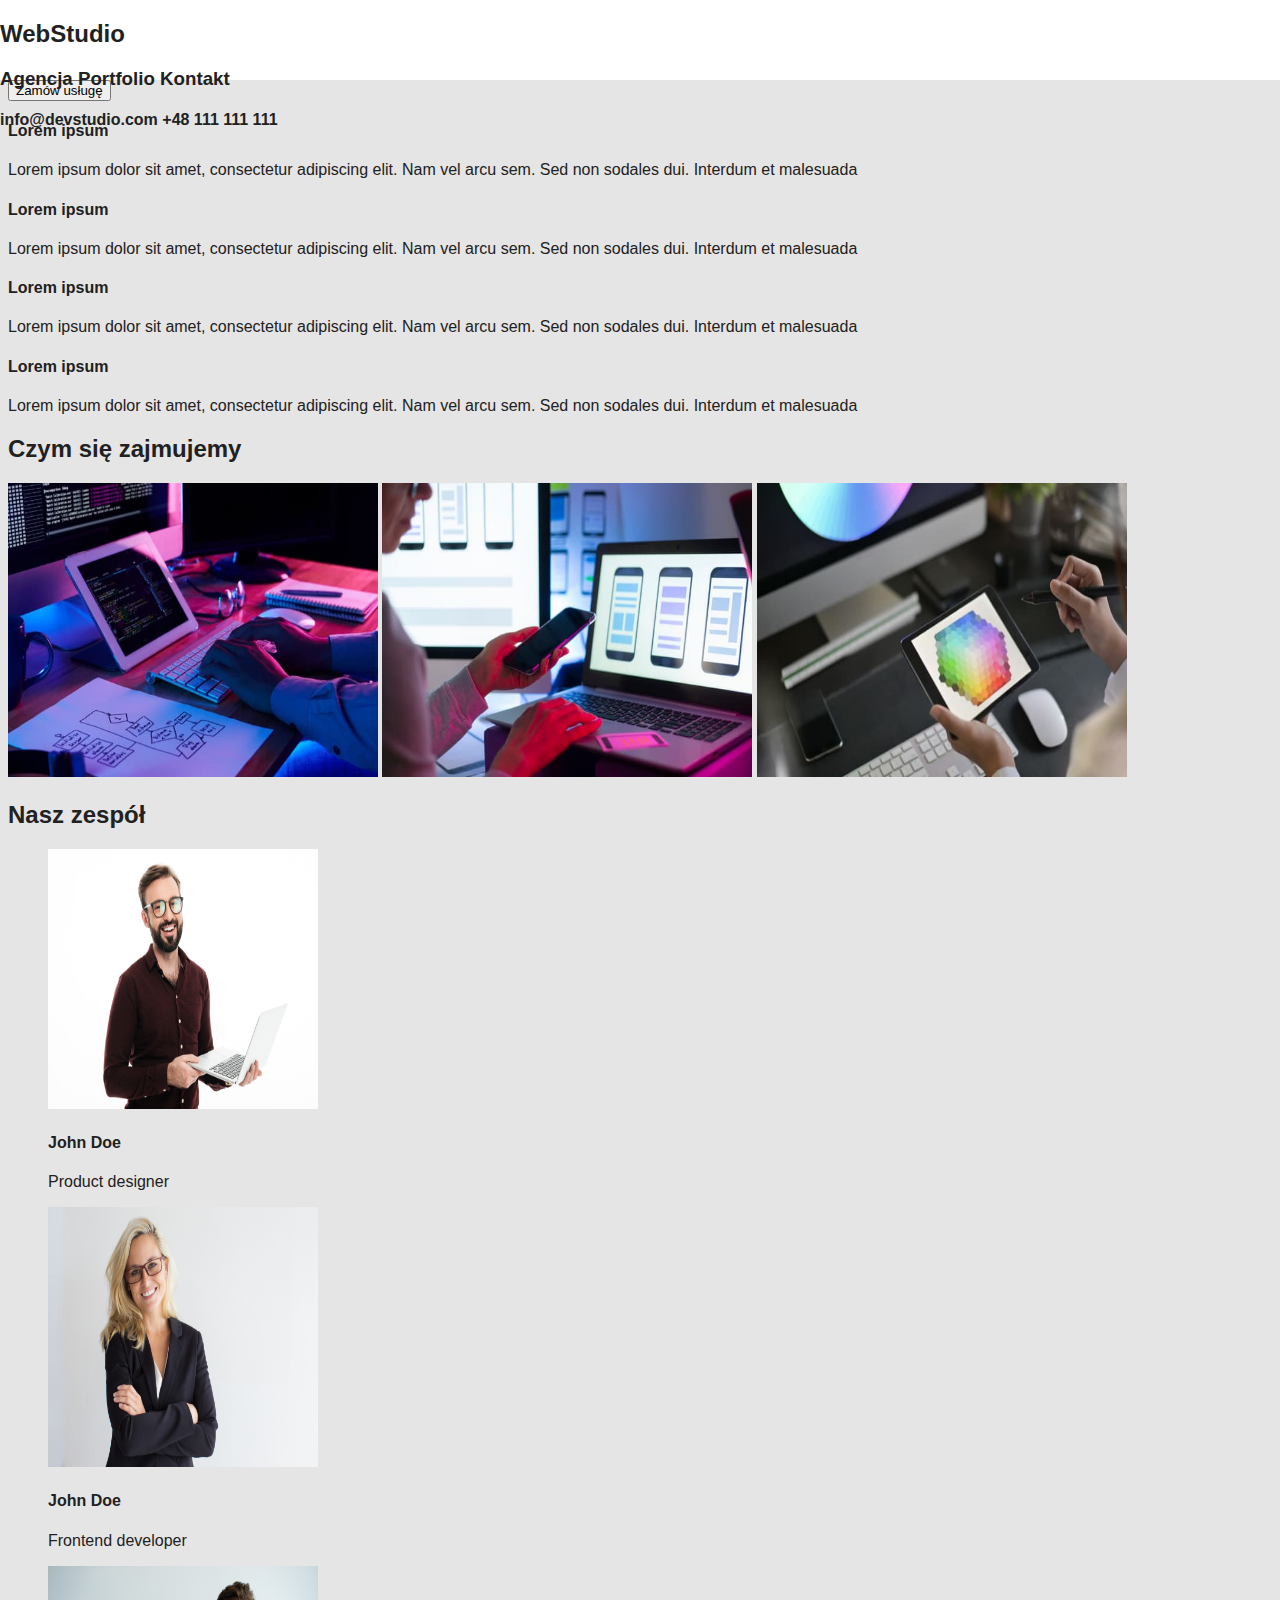
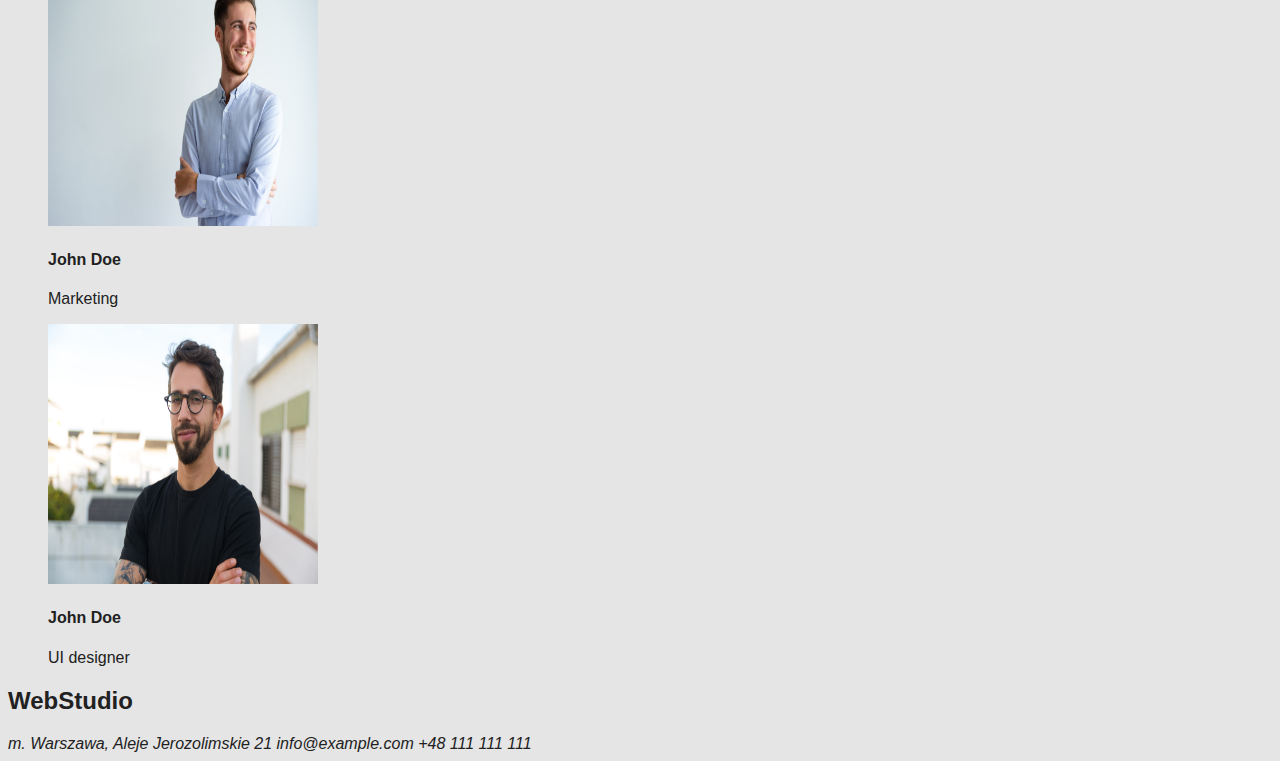
==== index.html @ 2507f746 "hw01_update" ====
<!DOCTYPE html>
<html lang="en">
  <head>
    <meta charset="UTF-8" />
    <meta name="viewport" content="width=device-width, initial-scale=1.0" />
    <link href="style.css" rel="stylesheet" type="text/css" />
    <link href="vars.css" rel="stylesheet" type="text/css" />
    <title>Zadanie domowe - WebStudio</title>
  </head>
  <body>
    <header>
      <section>
        <a href="https://roeee2.github.io/goit-markup-hw-01/"
          ><h2>WebStudio</h2></a
        >
      </section>
      <nav>
        <section>
          <h3>
            <a href="#team">Agencja</a>
            <a href="#whatwedo">Portfolio</a>
            <a href="#contact">Kontakt</a>
          </h3>
        </section>
      </nav>
      <section>
        <h4>
          <a href="mailto:info@devstudio.com">info@devstudio.com</a>
          <a href="tel:+48111111111">+48 111 111 111</a>
        </h4>
      </section>
    </header>
    <main>
      <article>
        <h1>EFEKTYWNE ROZWIĄZANIA DLA WASZEGO BIZNESU</h1>
        <section>
          <button type="button">Zamów usługę</button>
          <h4>Lorem ipsum</h4>
          <p>
            Lorem ipsum dolor sit amet, consectetur adipiscing elit. Nam vel
            arcu sem. Sed non sodales dui. Interdum et malesuada
          </p>
          <h4>Lorem ipsum</h4>
          <p>
            Lorem ipsum dolor sit amet, consectetur adipiscing elit. Nam vel
            arcu sem. Sed non sodales dui. Interdum et malesuada
          </p>
          <h4>Lorem ipsum</h4>
          <p>
            Lorem ipsum dolor sit amet, consectetur adipiscing elit. Nam vel
            arcu sem. Sed non sodales dui. Interdum et malesuada
          </p>
          <h4>Lorem ipsum</h4>
          <p>
            Lorem ipsum dolor sit amet, consectetur adipiscing elit. Nam vel
            arcu sem. Sed non sodales dui. Interdum et malesuada
          </p>
        </section>
      </article>
      <section id="whatwedo">
        <h2>Czym się zajmujemy</h2>
        <img
          src="images/whatwedo1.jpg"
          width="370"
          height="294"
          alt="Close up image of a programer working at his desk." />
        <img
          src="images/whatwedo2.jpg"
          width="370"
          height="294"
          alt="Web ui designers are developing application/interface for mobile phones." />
        <img
          src="images/whatwedo3.jpg"
          width="370"
          height="294"
          alt="Creative artist web design with working colour selection graphic tablet." />
      </section>
      <section id="team">
        <h2>Nasz zespół</h2>
        <article>
          <figure>
            <img
              src="images/ourteam1.jpg"
              width="270"
              height="260"
              alt="Smiling product designer - John Doe." />
            <figcaption>
              <h4>John Doe</h4>
              <p>Product designer</p>
            </figcaption>
          </figure>
          <figure>
            <img
              src="images/ourteam2.jpg"
              width="270"
              height="260"
              alt="Smiling frontend developer - John Doe." />
            <figcaption>
              <h4>John Doe</h4>
              <p>Frontend developer</p>
            </figcaption>
          </figure>
          <figure>
            <img
              src="images/ourteam3.jpg"
              width="270"
              height="260"
              alt="Smiling marketing team member - John Doe." />
            <figcaption>
              <h4>John Doe</h4>
              <p>Marketing</p>
            </figcaption>
          </figure>
          <figure>
            <img
              src="images/ourteam4.jpg"
              width="270"
              height="260"
              alt="Smiling UI designer - John Doe." />
            <figcaption>
              <h4>John Doe</h4>
              <p>UI designer</p>
            </figcaption>
          </figure>
        </article>
      </section>
    </main>
    <footer>
      <section id="contact">
        <a href="https://roeee2.github.io/goit-markup-hw-01/"
          ><h2>WebStudio</h2></a
        >
        <address>
          m. Warszawa, Aleje Jerozolimskie 21 info@example.com +48 111 111 111
        </address>
      </section>
    </footer>
  </body>
</html>
---- style.css ----
@import "vars.css";

body {
  background: #e5e5e5;
  font-family: "Roboto", "Arial", "sans-serif";
  color: #212121;
}

header {
  position: absolute;
  width: 1600px;
  height: 80px;
  left: 0px;
  top: 0px;
  background: #ffffff;
}

a {
  text-decoration: none;
  color: inherit;
}

a:hover,
a:focus {
  color: #2196f3;
}

button {
  cursor: pointer;
}
---- vars.css ----
:root {
  --background-color: #e5e5e5;
  --header-color: #212121;
  --text-color: #757575;
  --h1-background: #2f303a;
  --web-studio-blue: #2196f3;
  --black: #000000;
  --white: #ffffff;
  --white.6alpha: #ffffff99;
}
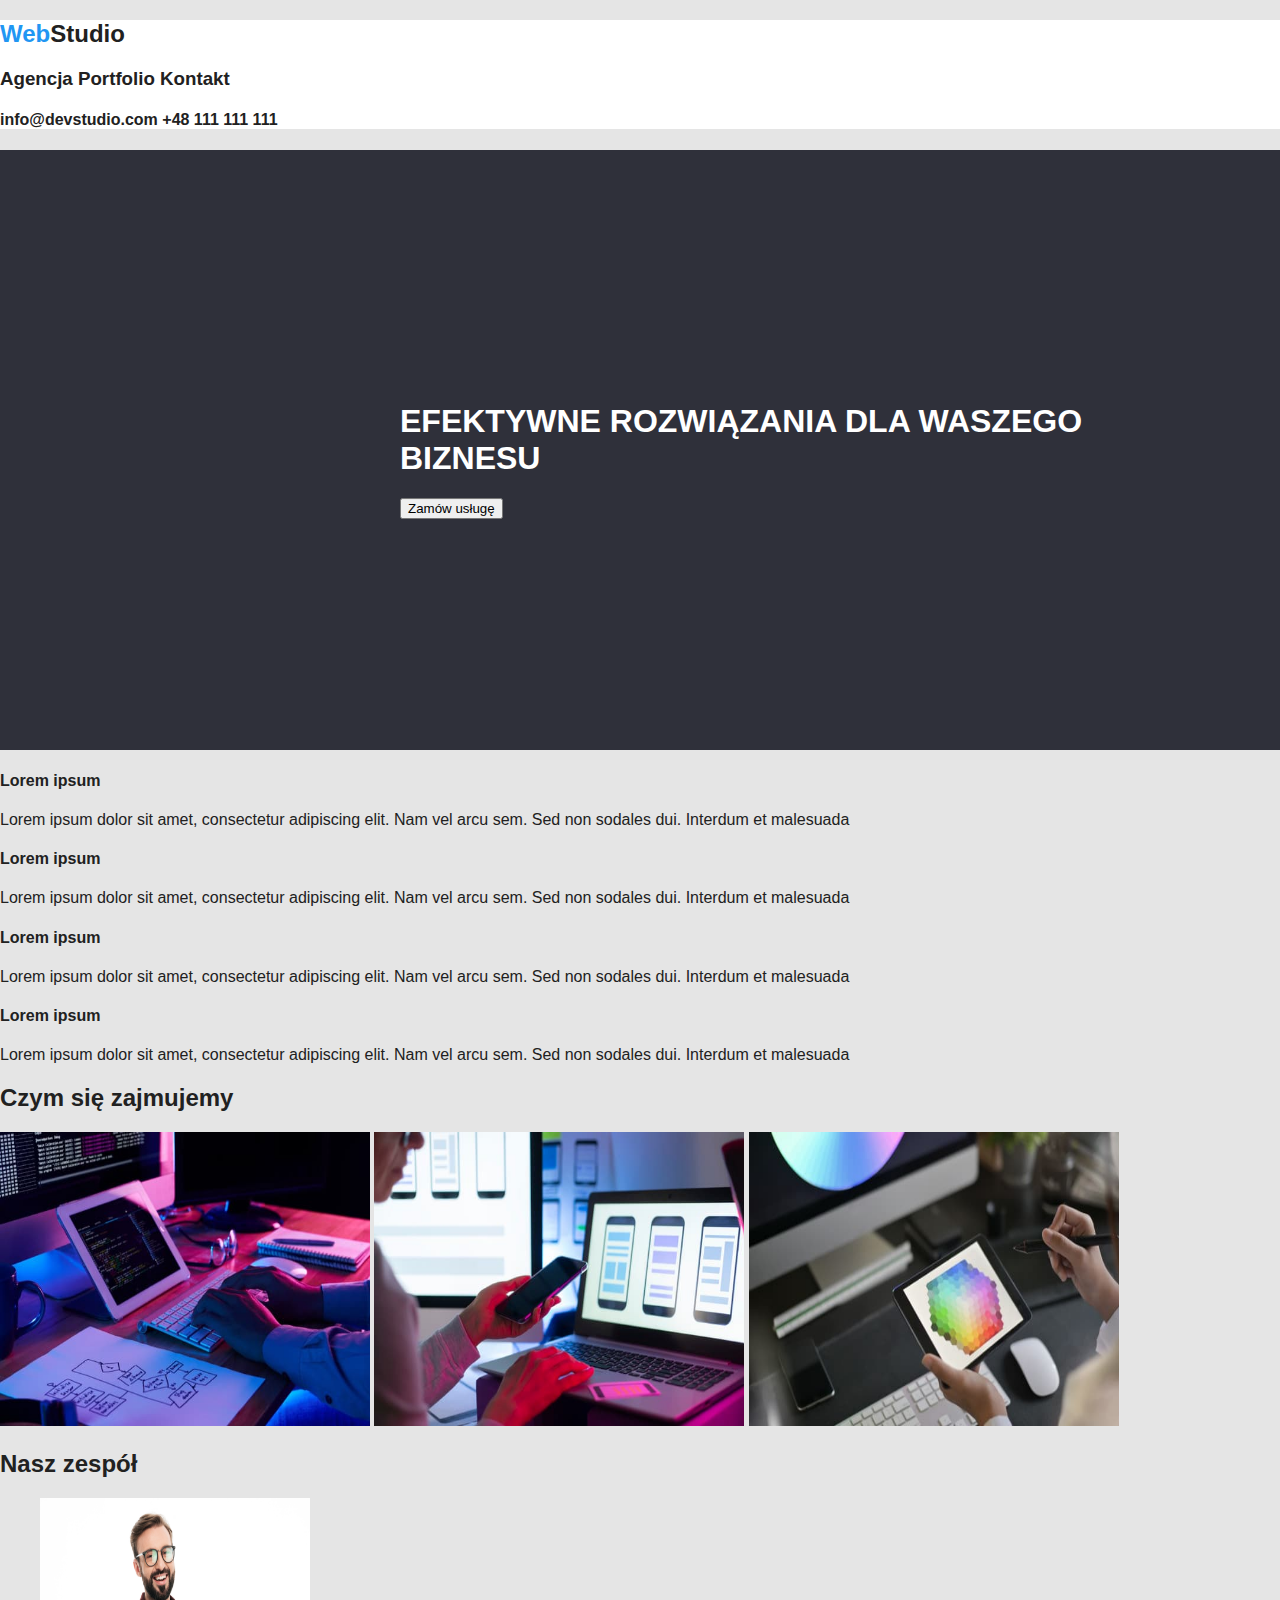
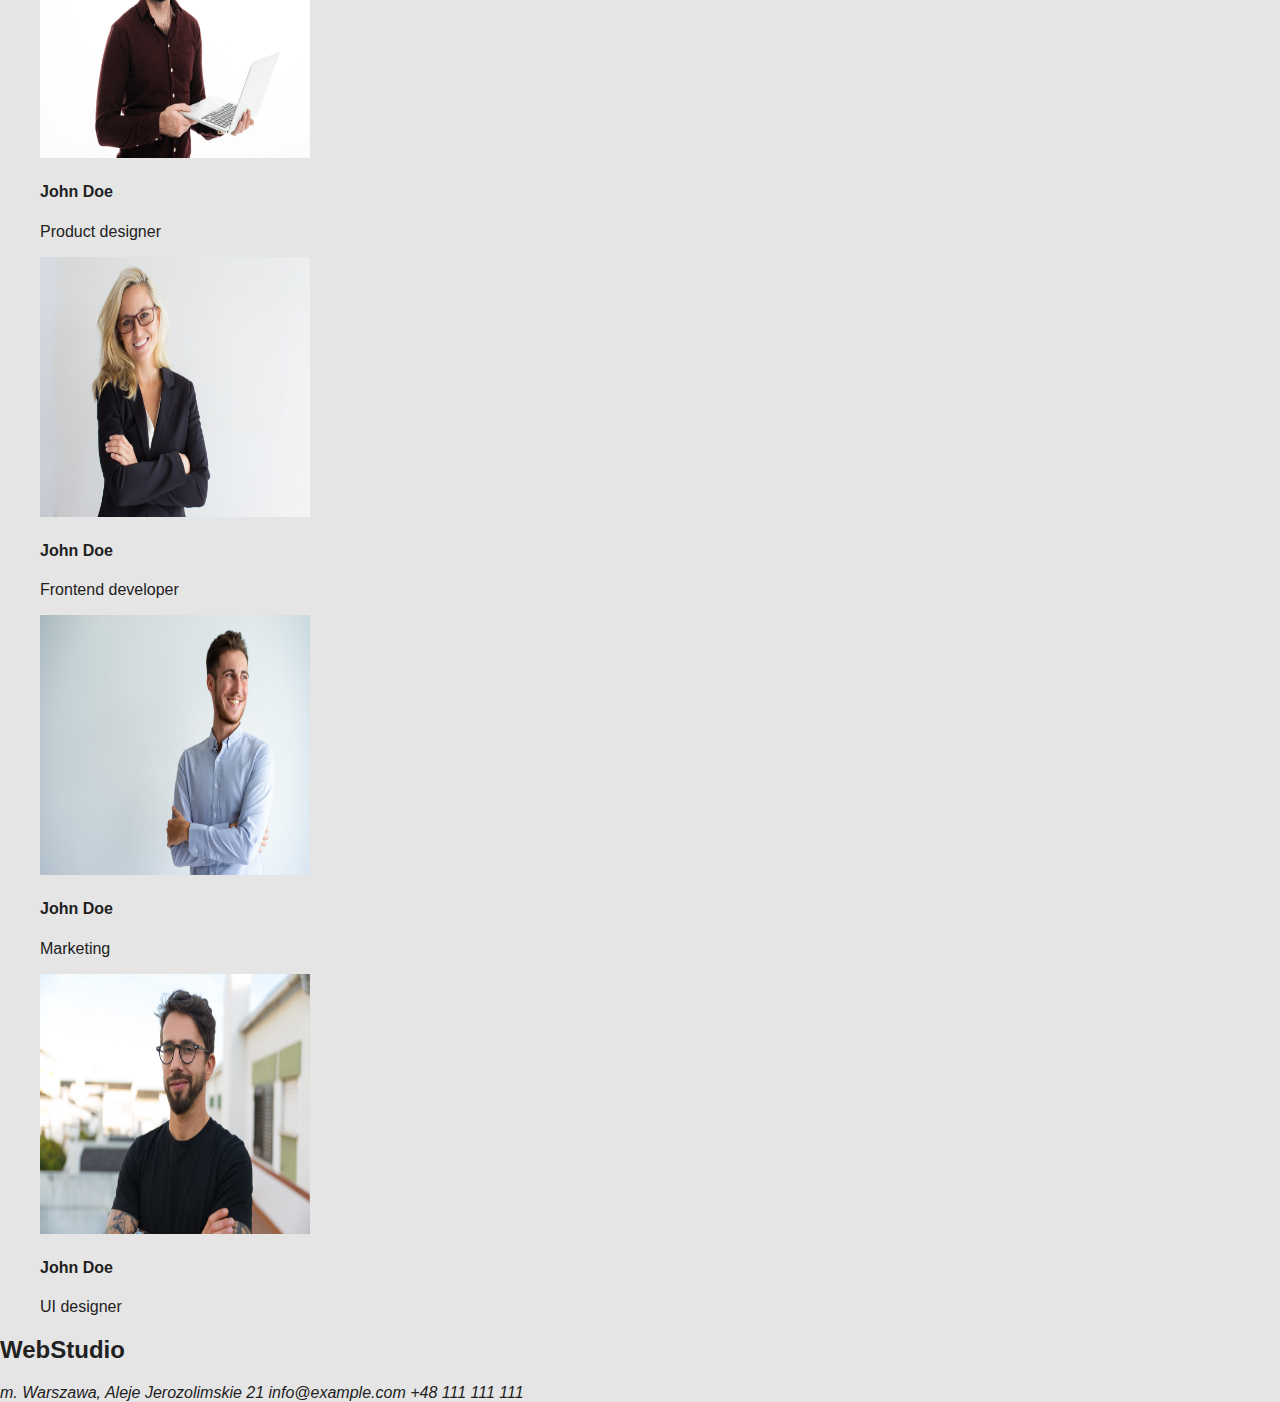
==== commit b2d75fd9: "css & index.html update + created portfolio.html" ====
--- a/index.html
+++ b/index.html
@@ -3,22 +3,23 @@
   <head>
     <meta charset="UTF-8" />
     <meta name="viewport" content="width=device-width, initial-scale=1.0" />
-    <link href="style.css" rel="stylesheet" type="text/css" />
-    <link href="vars.css" rel="stylesheet" type="text/css" />
+    <link href="./css/style.css" rel="stylesheet" type="text/css" />
     <title>Zadanie domowe - WebStudio</title>
   </head>
   <body>
     <header>
       <section>
-        <a href="https://roeee2.github.io/goit-markup-hw-01/"
-          ><h2>WebStudio</h2></a
+        <a href="https://roeee2.github.io/goit-markup-hw-02/"
+          ><h2>
+            <span class="logo">Web</span><span class="logo-studio"></span>Studio
+          </h2></a
         >
       </section>
       <nav>
         <section>
           <h3>
             <a href="#team">Agencja</a>
-            <a href="#whatwedo">Portfolio</a>
+            <a href="portfolio.html">Portfolio</a>
             <a href="#contact">Kontakt</a>
           </h3>
         </section>
@@ -32,9 +33,13 @@
     </header>
     <main>
       <article>
-        <h1>EFEKTYWNE ROZWIĄZANIA DLA WASZEGO BIZNESU</h1>
+        <section class="header-main">
+          <div class="content">
+            <h1>EFEKTYWNE ROZWIĄZANIA DLA WASZEGO BIZNESU</h1>
+            <button type="button">Zamów usługę</button>
+          </div>
+        </section>
         <section>
-          <button type="button">Zamów usługę</button>
           <h4>Lorem ipsum</h4>
           <p>
             Lorem ipsum dolor sit amet, consectetur adipiscing elit. Nam vel
--- a/css/style.css
+++ b/css/style.css
@@ -0,0 +1,56 @@
+:root {
+  --background-color: #e5e5e5;
+  --header-color: #212121;
+  --text-color: #757575;
+  --h1-background: #2f303a;
+  --web-studio-blue: #2196f3;
+  --black: #000000;
+  --white: #ffffff;
+  --white6alpha: #ffffff99;
+}
+body {
+  background: var(--background-color);
+  font-family: "Roboto", "Arial", "sans-serif";
+  color: #212121;
+  justify-content: center;
+  width: 1600px;
+  margin: 0 auto;
+}
+
+header {
+  background: var(--white);
+}
+
+a {
+  text-decoration: none;
+  color: inherit;
+}
+
+a:hover,
+a:focus {
+  color: var(--web-studio-blue);
+}
+
+button {
+  cursor: pointer;
+}
+.logo {
+  color: var(--web-studio-blue);
+}
+.logo-studio {
+  color: var(--black);
+}
+.header-main {
+  color: var(--white);
+  background-color: var(--h1-background);
+  width: 1600px;
+  height: 600px;
+  position: relative;
+}
+
+.header-main .content {
+  position: absolute;
+  top: 50%;
+  left: 50%;
+  transform: translate(-50%, -50%);
+}
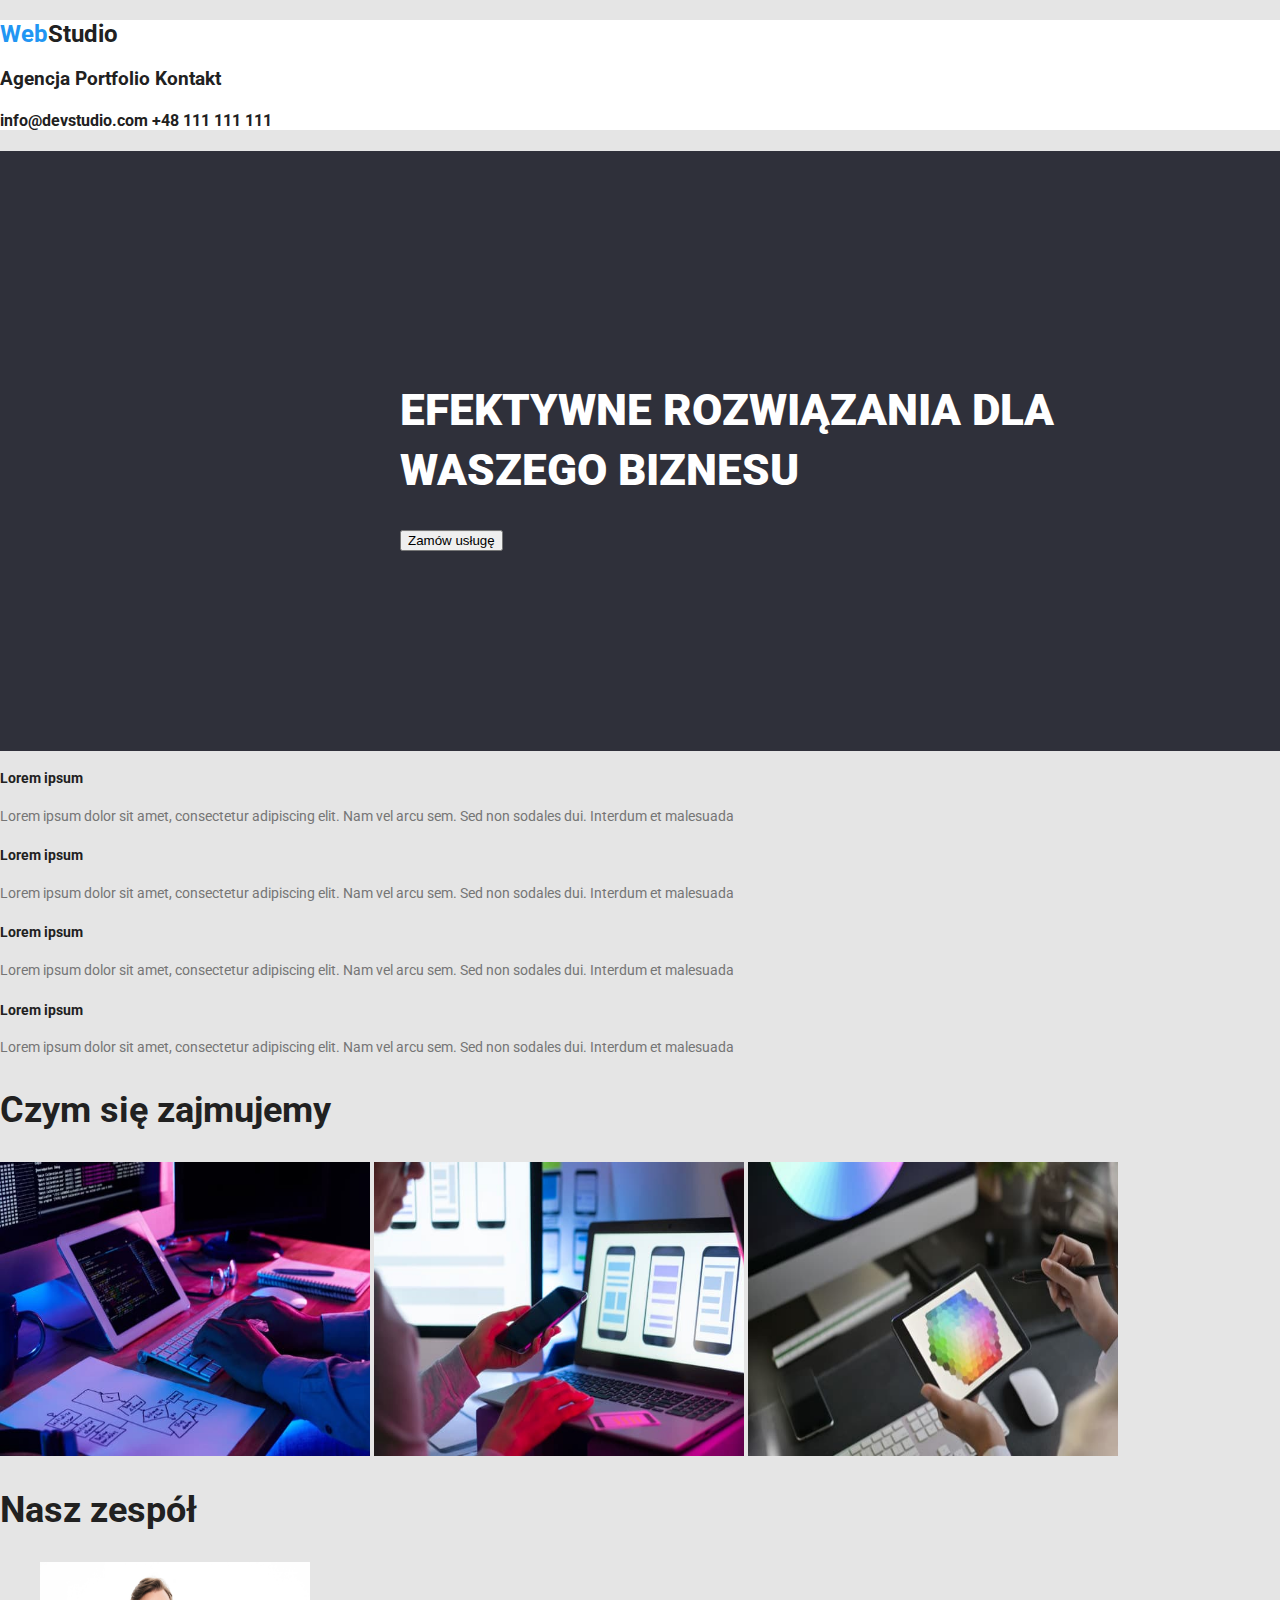
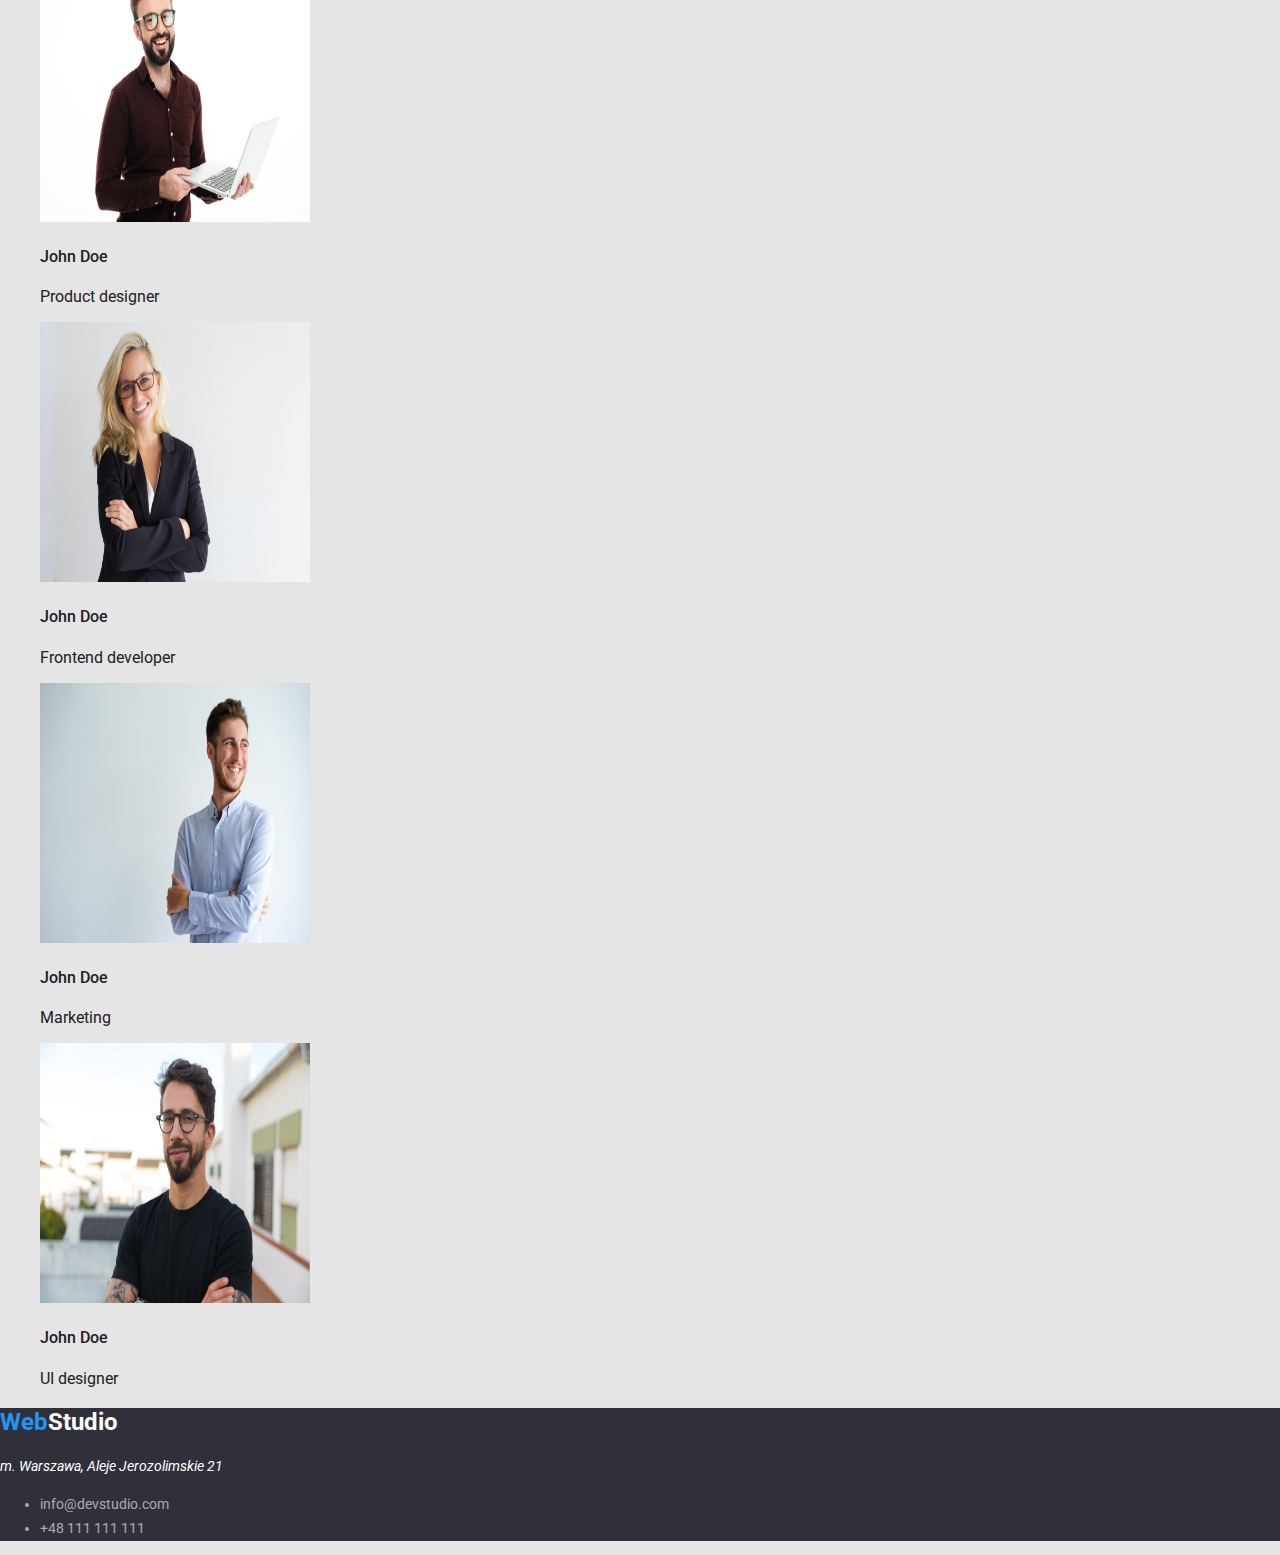
==== commit a721b6eb: "added styles to both - index and portfolio .html" ====
--- a/index.html
+++ b/index.html
@@ -5,6 +5,11 @@
     <meta name="viewport" content="width=device-width, initial-scale=1.0" />
     <link href="./css/style.css" rel="stylesheet" type="text/css" />
     <title>Zadanie domowe - WebStudio</title>
+    <link rel="preconnect" href="https://fonts.googleapis.com" />
+    <link rel="preconnect" href="https://fonts.gstatic.com" crossorigin />
+    <link
+      href="https://fonts.googleapis.com/css2?family=Raleway:wght@700&family=Roboto:wght@400;500;700;900&display=swap"
+      rel="stylesheet" />
   </head>
   <body>
     <header>
@@ -33,37 +38,39 @@
     </header>
     <main>
       <article>
-        <section class="header-main">
+        <section class="solutions">
           <div class="content">
-            <h1>EFEKTYWNE ROZWIĄZANIA DLA WASZEGO BIZNESU</h1>
+            <h1 class="solutions-title">
+              EFEKTYWNE ROZWIĄZANIA DLA WASZEGO BIZNESU
+            </h1>
             <button type="button">Zamów usługę</button>
           </div>
         </section>
         <section>
-          <h4>Lorem ipsum</h4>
-          <p>
+          <h4 class="solutions-example-header">Lorem ipsum</h4>
+          <p class="solutions-example">
             Lorem ipsum dolor sit amet, consectetur adipiscing elit. Nam vel
             arcu sem. Sed non sodales dui. Interdum et malesuada
           </p>
-          <h4>Lorem ipsum</h4>
-          <p>
+          <h4 class="solutions-example-header">Lorem ipsum</h4>
+          <p class="solutions-example">
             Lorem ipsum dolor sit amet, consectetur adipiscing elit. Nam vel
             arcu sem. Sed non sodales dui. Interdum et malesuada
           </p>
-          <h4>Lorem ipsum</h4>
-          <p>
+          <h4 class="solutions-example-header">Lorem ipsum</h4>
+          <p class="solutions-example">
             Lorem ipsum dolor sit amet, consectetur adipiscing elit. Nam vel
             arcu sem. Sed non sodales dui. Interdum et malesuada
           </p>
-          <h4>Lorem ipsum</h4>
-          <p>
+          <h4 class="solutions-example-header">Lorem ipsum</h4>
+          <p class="solutions-example">
             Lorem ipsum dolor sit amet, consectetur adipiscing elit. Nam vel
             arcu sem. Sed non sodales dui. Interdum et malesuada
           </p>
         </section>
       </article>
       <section id="whatwedo">
-        <h2>Czym się zajmujemy</h2>
+        <h2 class="whatwedo-title">Czym się zajmujemy</h2>
         <img
           src="images/whatwedo1.jpg"
           width="370"
@@ -81,7 +88,7 @@
           alt="Creative artist web design with working colour selection graphic tablet." />
       </section>
       <section id="team">
-        <h2>Nasz zespół</h2>
+        <h2 class="whatwedo-title">Nasz zespół</h2>
         <article>
           <figure>
             <img
@@ -90,7 +97,7 @@
               height="260"
               alt="Smiling product designer - John Doe." />
             <figcaption>
-              <h4>John Doe</h4>
+              <h4 class="team-member-header">John Doe</h4>
               <p>Product designer</p>
             </figcaption>
           </figure>
@@ -101,7 +108,7 @@
               height="260"
               alt="Smiling frontend developer - John Doe." />
             <figcaption>
-              <h4>John Doe</h4>
+              <h4 class="team-member-header">John Doe</h4>
               <p>Frontend developer</p>
             </figcaption>
           </figure>
@@ -112,7 +119,7 @@
               height="260"
               alt="Smiling marketing team member - John Doe." />
             <figcaption>
-              <h4>John Doe</h4>
+              <h4 class="team-member-header">John Doe</h4>
               <p>Marketing</p>
             </figcaption>
           </figure>
@@ -123,7 +130,7 @@
               height="260"
               alt="Smiling UI designer - John Doe." />
             <figcaption>
-              <h4>John Doe</h4>
+              <h4 class="team-member-header">John Doe</h4>
               <p>UI designer</p>
             </figcaption>
           </figure>
@@ -133,11 +140,22 @@
     <footer>
       <section id="contact">
         <a href="https://roeee2.github.io/goit-markup-hw-01/"
-          ><h2>WebStudio</h2></a
+          ><h2>
+            <span class="logo">Web</span
+            ><span class="logo-studio-light">Studio</span>
+          </h2></a
         >
-        <address>
-          m. Warszawa, Aleje Jerozolimskie 21 info@example.com +48 111 111 111
-        </address>
+        <div class="address">
+          <address>m. Warszawa, Aleje Jerozolimskie 21</address>
+          <span class="address-6alpha">
+            <ul>
+              <li>
+                <a href="mailto:info@devstudio.com">info@devstudio.com</a>
+              </li>
+              <li><a href="tel:+48111111111">+48 111 111 111</a></li>
+            </ul></span
+          >
+        </div>
       </section>
     </footer>
   </body>
--- a/css/style.css
+++ b/css/style.css
@@ -40,7 +40,7 @@
 .logo-studio {
   color: var(--black);
 }
-.header-main {
+.solutions {
   color: var(--white);
   background-color: var(--h1-background);
   width: 1600px;
@@ -48,9 +48,68 @@
   position: relative;
 }
 
-.header-main .content {
+.solutions .content {
   position: absolute;
   top: 50%;
   left: 50%;
   transform: translate(-50%, -50%);
 }
+.solutions-title {
+  font-weight: 900;
+  font-size: 44px;
+  line-height: 1.363;
+}
+.solutions-example-header {
+  font-weight: 700;
+  font-size: 14px;
+  line-height: 1.142;
+}
+.solutions-example {
+  font-weight: 400;
+  font-size: 14px;
+  line-height: 1.714;
+  color: var(--text-color);
+}
+.whatwedo-title {
+  font-weight: 700;
+  font-size: 36px;
+  line-height: 1.166;
+}
+.team-member-header {
+  font-weight: 500;
+  font-size: 16px;
+  line-height: 1.187;
+}
+.team-member-description {
+  font-weight: 400;
+  font-size: 16px;
+  line-height: 1.187;
+}
+.address {
+  font-weight: 400;
+  font-size: 14px;
+  line-height: 1.714;
+  color: var(--white);
+}
+footer {
+  background-color: var(--h1-background);
+}
+.logo-studio-light {
+  color: var(--white);
+}
+.address-6alpha {
+  font-weight: 400;
+  font-size: 14px;
+  line-height: 1.714;
+  color: var(--white6alpha);
+}
+.portfolio-item-header {
+  font-weight: 700;
+  font-size: 18px;
+  line-height: 2;
+}
+.portfolio-item-description {
+  font-weight: 400;
+  font-size: 16px;
+  line-height: 1.875;
+}
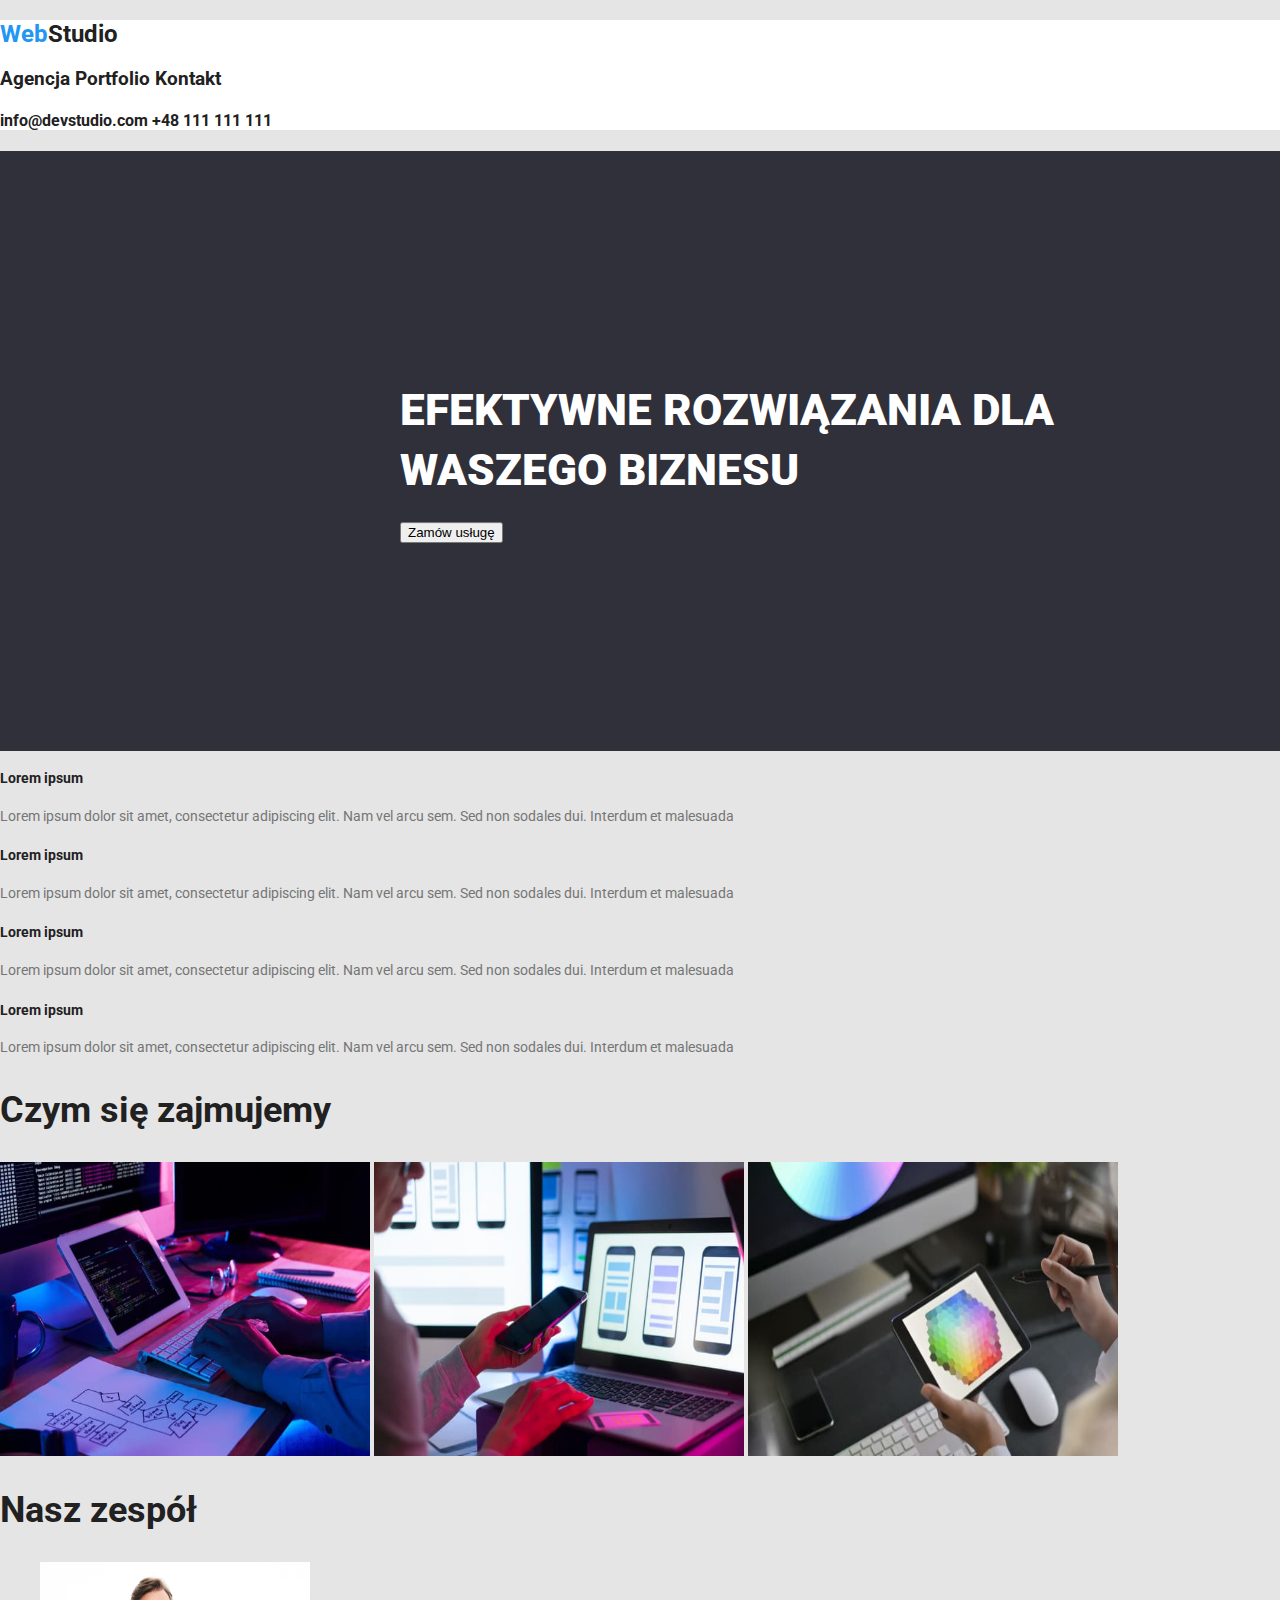
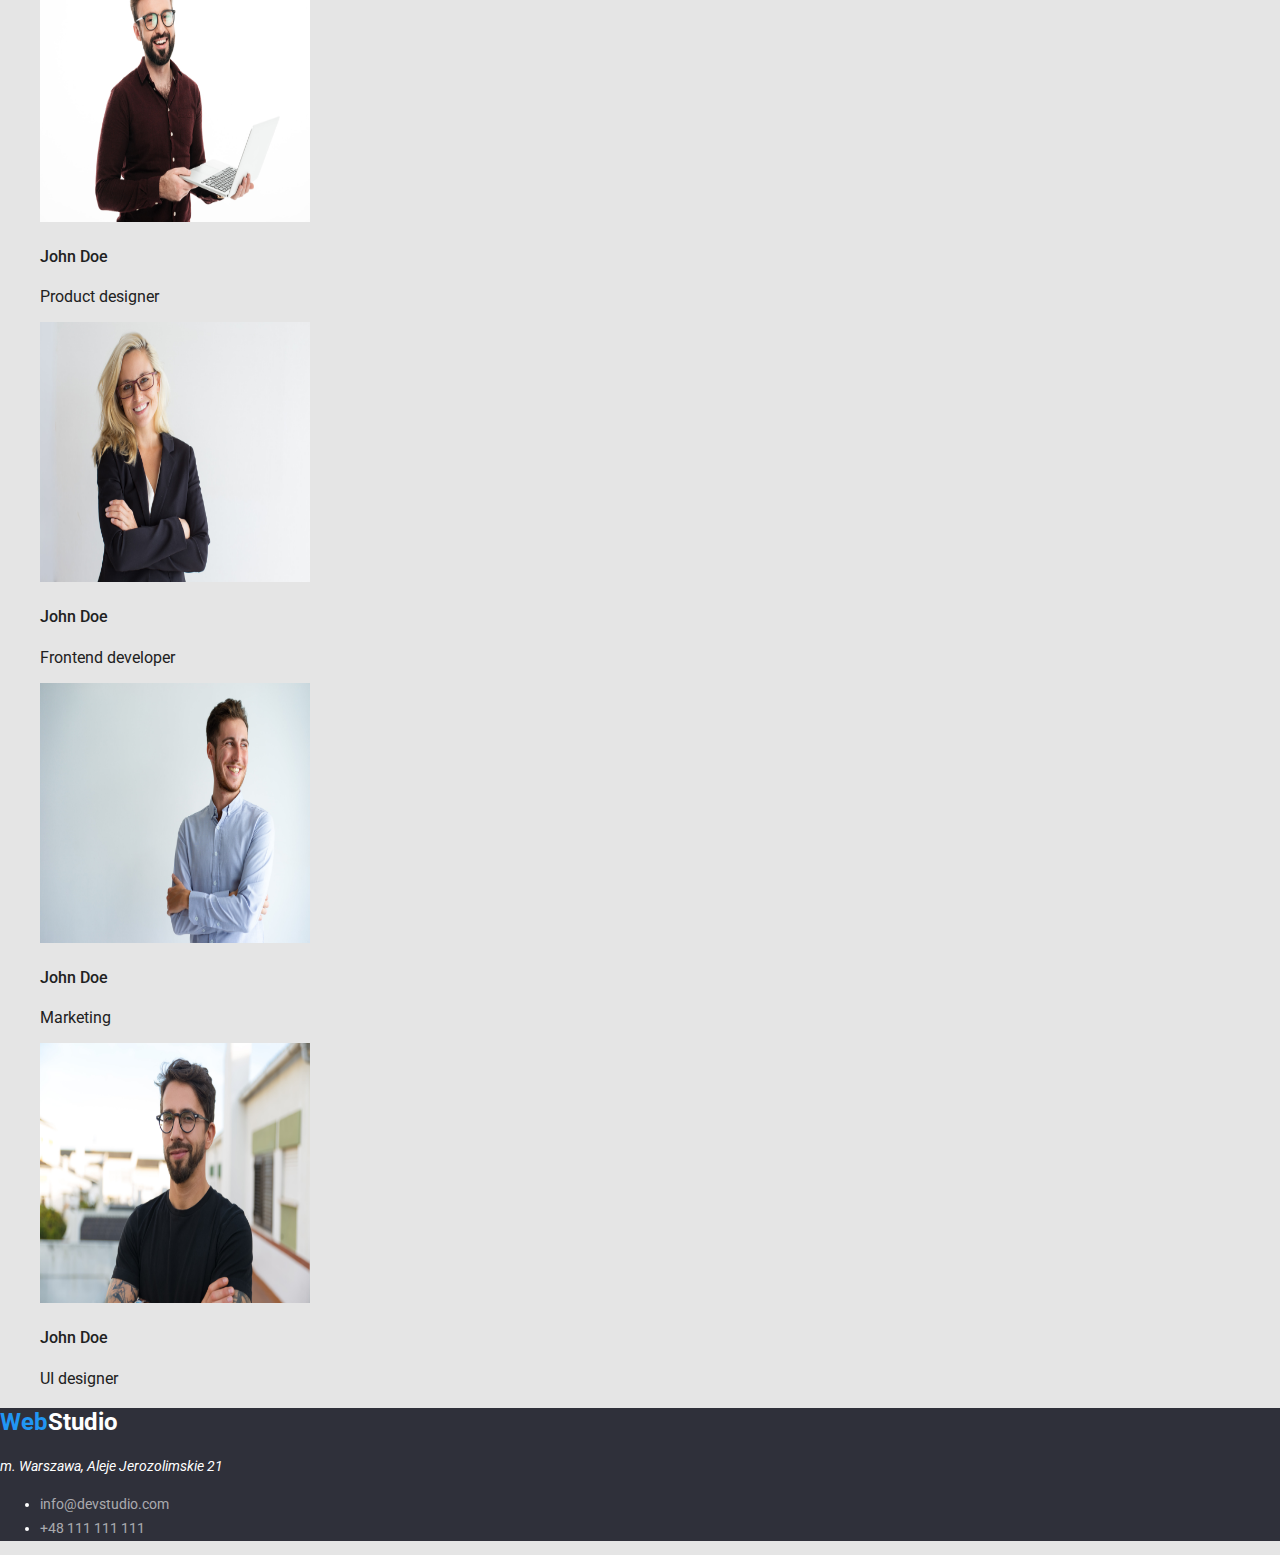
==== commit da2032b0: "fixed validator issues" ====
--- a/index.html
+++ b/index.html
@@ -12,7 +12,7 @@
       rel="stylesheet" />
   </head>
   <body>
-    <header>
+    <header class="header-background">
       <section>
         <a href="https://roeee2.github.io/goit-markup-hw-02/"
           ><h2>
@@ -37,38 +37,38 @@
       </section>
     </header>
     <main>
-      <article>
-        <section class="solutions">
-          <div class="content">
-            <h1 class="solutions-title">
+      <section class="solutions">
+        <div class="content">
+          <h1>
+            <span class="solutions-title">
               EFEKTYWNE ROZWIĄZANIA DLA WASZEGO BIZNESU
-            </h1>
-            <button type="button">Zamów usługę</button>
-          </div>
-        </section>
-        <section>
-          <h4 class="solutions-example-header">Lorem ipsum</h4>
-          <p class="solutions-example">
-            Lorem ipsum dolor sit amet, consectetur adipiscing elit. Nam vel
-            arcu sem. Sed non sodales dui. Interdum et malesuada
-          </p>
-          <h4 class="solutions-example-header">Lorem ipsum</h4>
-          <p class="solutions-example">
-            Lorem ipsum dolor sit amet, consectetur adipiscing elit. Nam vel
-            arcu sem. Sed non sodales dui. Interdum et malesuada
-          </p>
-          <h4 class="solutions-example-header">Lorem ipsum</h4>
-          <p class="solutions-example">
-            Lorem ipsum dolor sit amet, consectetur adipiscing elit. Nam vel
-            arcu sem. Sed non sodales dui. Interdum et malesuada
-          </p>
-          <h4 class="solutions-example-header">Lorem ipsum</h4>
-          <p class="solutions-example">
-            Lorem ipsum dolor sit amet, consectetur adipiscing elit. Nam vel
-            arcu sem. Sed non sodales dui. Interdum et malesuada
-          </p>
-        </section>
-      </article>
+            </span>
+          </h1>
+          <button type="button">Zamów usługę</button>
+        </div>
+      </section>
+      <section>
+        <h4 class="solutions-example-header">Lorem ipsum</h4>
+        <p class="solutions-example">
+          Lorem ipsum dolor sit amet, consectetur adipiscing elit. Nam vel arcu
+          sem. Sed non sodales dui. Interdum et malesuada
+        </p>
+        <h4 class="solutions-example-header">Lorem ipsum</h4>
+        <p class="solutions-example">
+          Lorem ipsum dolor sit amet, consectetur adipiscing elit. Nam vel arcu
+          sem. Sed non sodales dui. Interdum et malesuada
+        </p>
+        <h4 class="solutions-example-header">Lorem ipsum</h4>
+        <p class="solutions-example">
+          Lorem ipsum dolor sit amet, consectetur adipiscing elit. Nam vel arcu
+          sem. Sed non sodales dui. Interdum et malesuada
+        </p>
+        <h4 class="solutions-example-header">Lorem ipsum</h4>
+        <p class="solutions-example">
+          Lorem ipsum dolor sit amet, consectetur adipiscing elit. Nam vel arcu
+          sem. Sed non sodales dui. Interdum et malesuada
+        </p>
+      </section>
       <section id="whatwedo">
         <h2 class="whatwedo-title">Czym się zajmujemy</h2>
         <img
@@ -137,7 +137,7 @@
         </article>
       </section>
     </main>
-    <footer>
+    <footer class="footer-background">
       <section id="contact">
         <a href="https://roeee2.github.io/goit-markup-hw-01/"
           ><h2>
@@ -147,14 +147,20 @@
         >
         <div class="address">
           <address>m. Warszawa, Aleje Jerozolimskie 21</address>
-          <span class="address-6alpha">
-            <ul>
-              <li>
-                <a href="mailto:info@devstudio.com">info@devstudio.com</a>
-              </li>
-              <li><a href="tel:+48111111111">+48 111 111 111</a></li>
-            </ul></span
-          >
+          <ul>
+            <li>
+              <span class="address-6alpha"
+                ><a href="mailto:info@devstudio.com"
+                  >info@devstudio.com</a
+                ></span
+              >
+            </li>
+            <li>
+              <span class="address-6alpha"
+                ><a href="tel:+48111111111">+48 111 111 111</a></span
+              >
+            </li>
+          </ul>
         </div>
       </section>
     </footer>
--- a/css/style.css
+++ b/css/style.css
@@ -17,7 +17,7 @@
   margin: 0 auto;
 }
 
-header {
+.header-background {
   background: var(--white);
 }
 
@@ -91,7 +91,7 @@
   line-height: 1.714;
   color: var(--white);
 }
-footer {
+.footer-background {
   background-color: var(--h1-background);
 }
 .logo-studio-light {
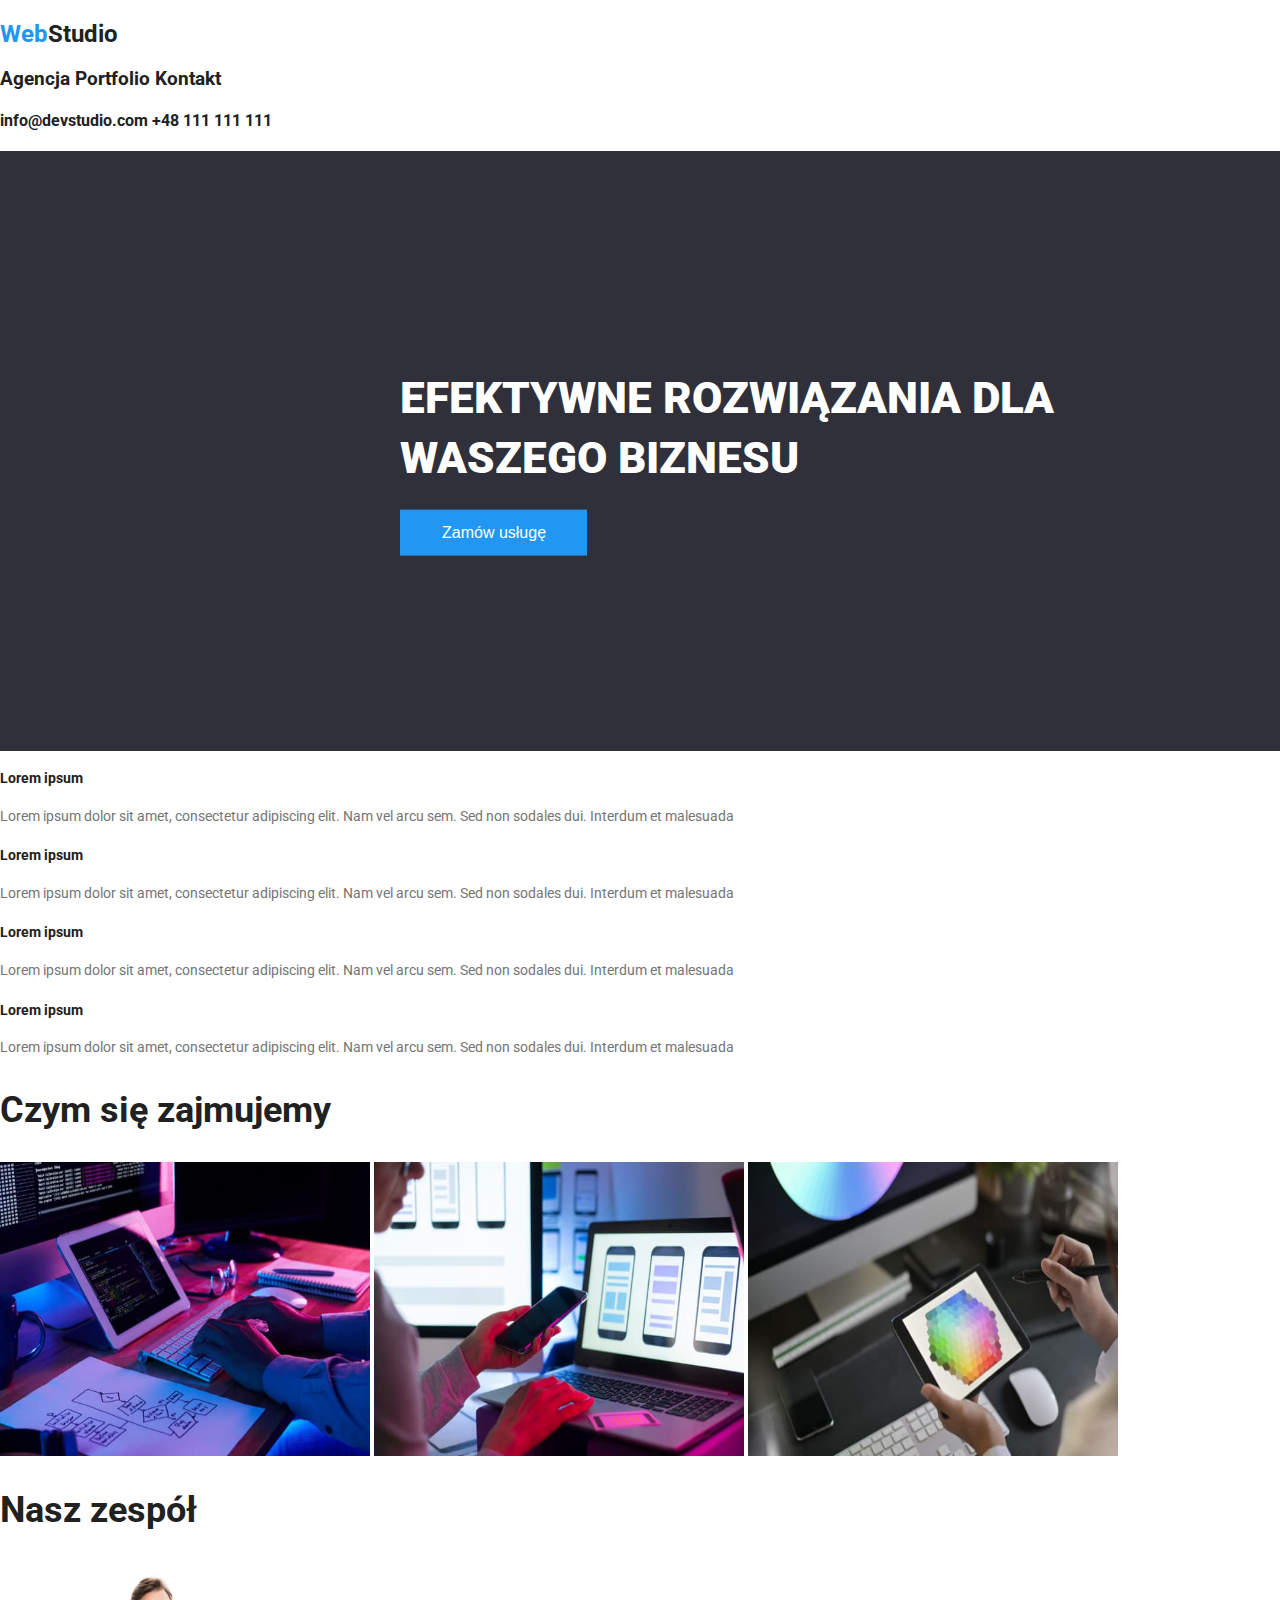
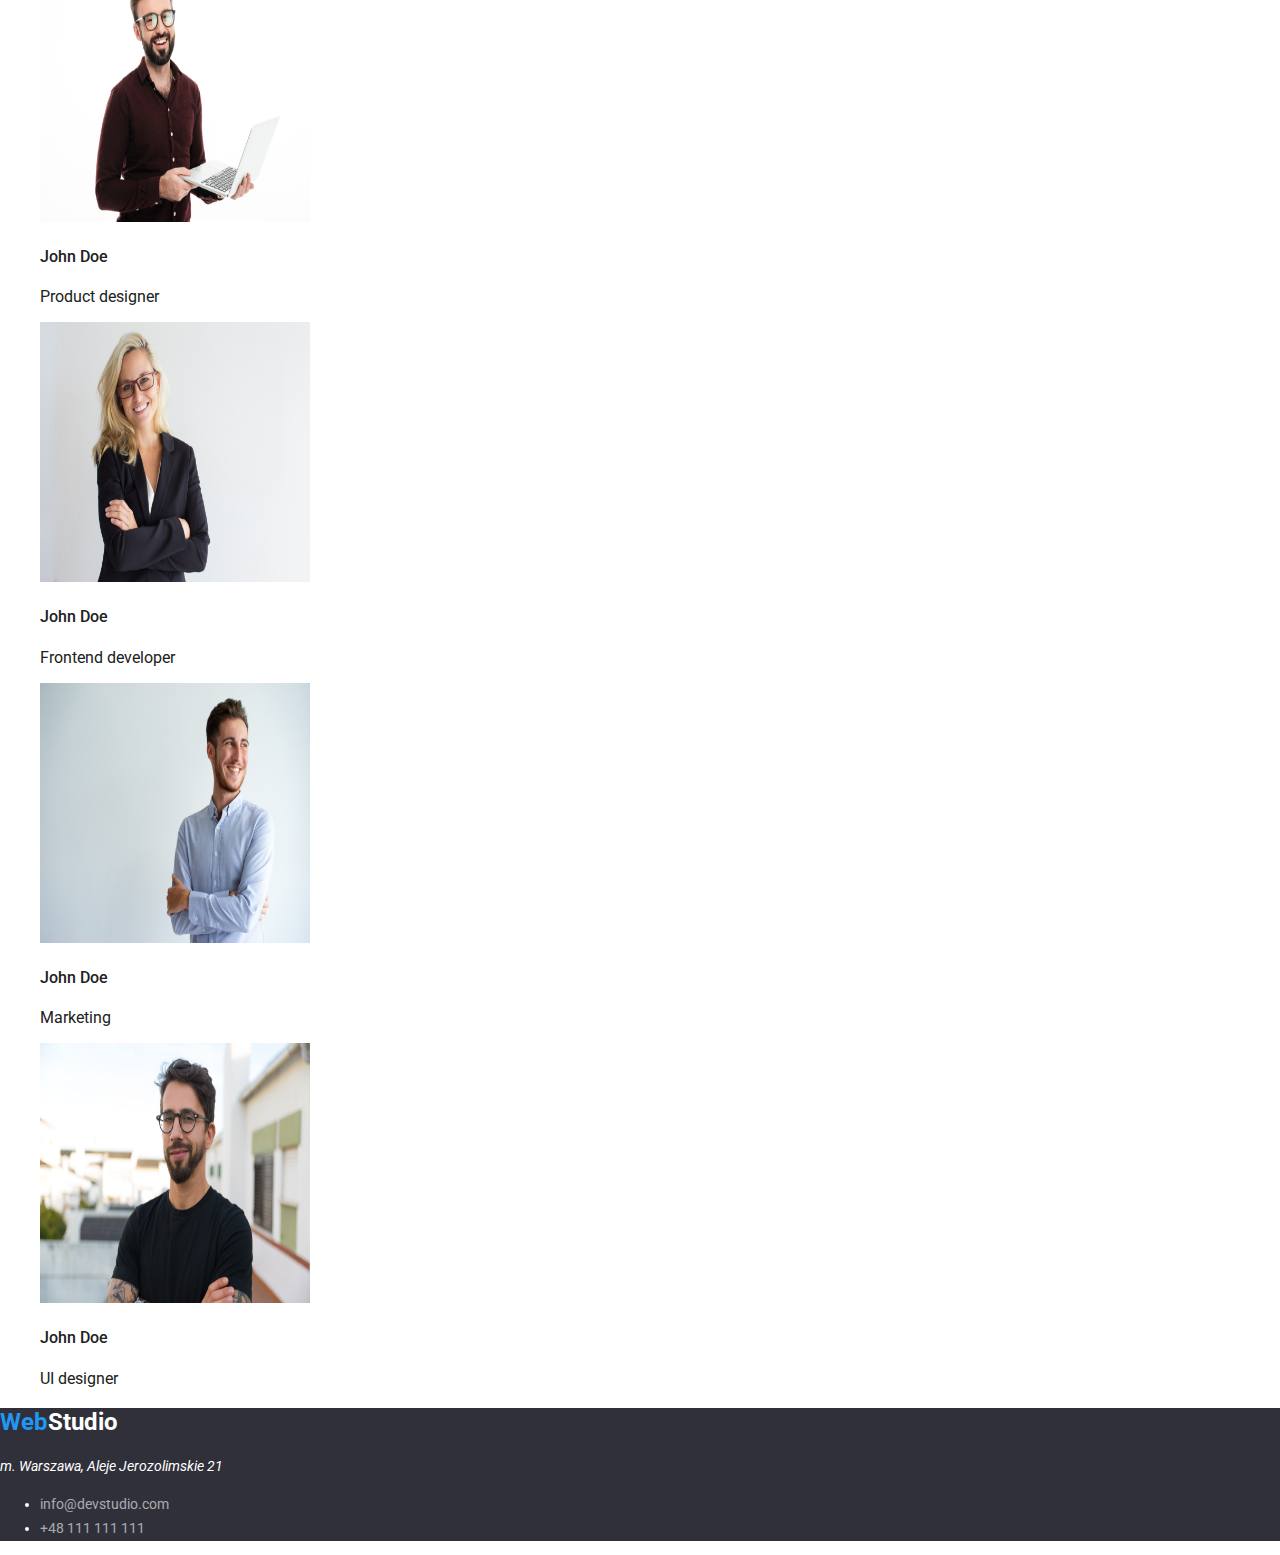
==== commit ece18111: "order-service button update" ====
--- a/index.html
+++ b/index.html
@@ -44,7 +44,9 @@
               EFEKTYWNE ROZWIĄZANIA DLA WASZEGO BIZNESU
             </span>
           </h1>
-          <button type="button">Zamów usługę</button>
+          <button type="button" class="order-service">
+            <a href="#">Zamów usługę</a>
+          </button>
         </div>
       </section>
       <section>
--- a/css/style.css
+++ b/css/style.css
@@ -7,13 +7,12 @@
   --black: #000000;
   --white: #ffffff;
   --white6alpha: #ffffff99;
+  --button-grey: #f5f4fa;
 }
 body {
-  background: var(--background-color);
   font-family: "Roboto", "Arial", "sans-serif";
   color: #212121;
   justify-content: center;
-  width: 1600px;
   margin: 0 auto;
 }
 
@@ -29,10 +28,6 @@
 a:hover,
 a:focus {
   color: var(--web-studio-blue);
-}
-
-button {
-  cursor: pointer;
 }
 .logo {
   color: var(--web-studio-blue);
@@ -113,3 +108,43 @@
   font-size: 16px;
   line-height: 1.875;
 }
+.portfolio-types {
+  font-weight: 500;
+  font-size: 16px;
+  line-height: 1.625;
+  color: var(--header-color);
+  cursor: pointer;
+  background: var(--button-grey);
+  border: none;
+  text-decoration: none;
+  display: inline-block;
+  padding: 6px 22px;
+}
+
+.portfolio-types:hover,
+.portfolio-types:focus {
+  background-color: var(--web-studio-blue);
+}
+
+.portfolio-types:hover,
+.portfolio-types:focus,
+.portfolio-types:hover a,
+.portfolio-types:focus a {
+  color: var(--white);
+}
+.order-service {
+  font-weight: 500;
+  font-size: 16px;
+  line-height: 1.625;
+  color: var(--white);
+  cursor: pointer;
+  background: var(--web-studio-blue);
+  border: none;
+  text-decoration: none;
+  display: inline-block;
+  padding: 10px 41px 10px 42px;
+}
+.order-service:hover a,
+.order-service:focus a {
+  color: var(--white6alpha);
+}
